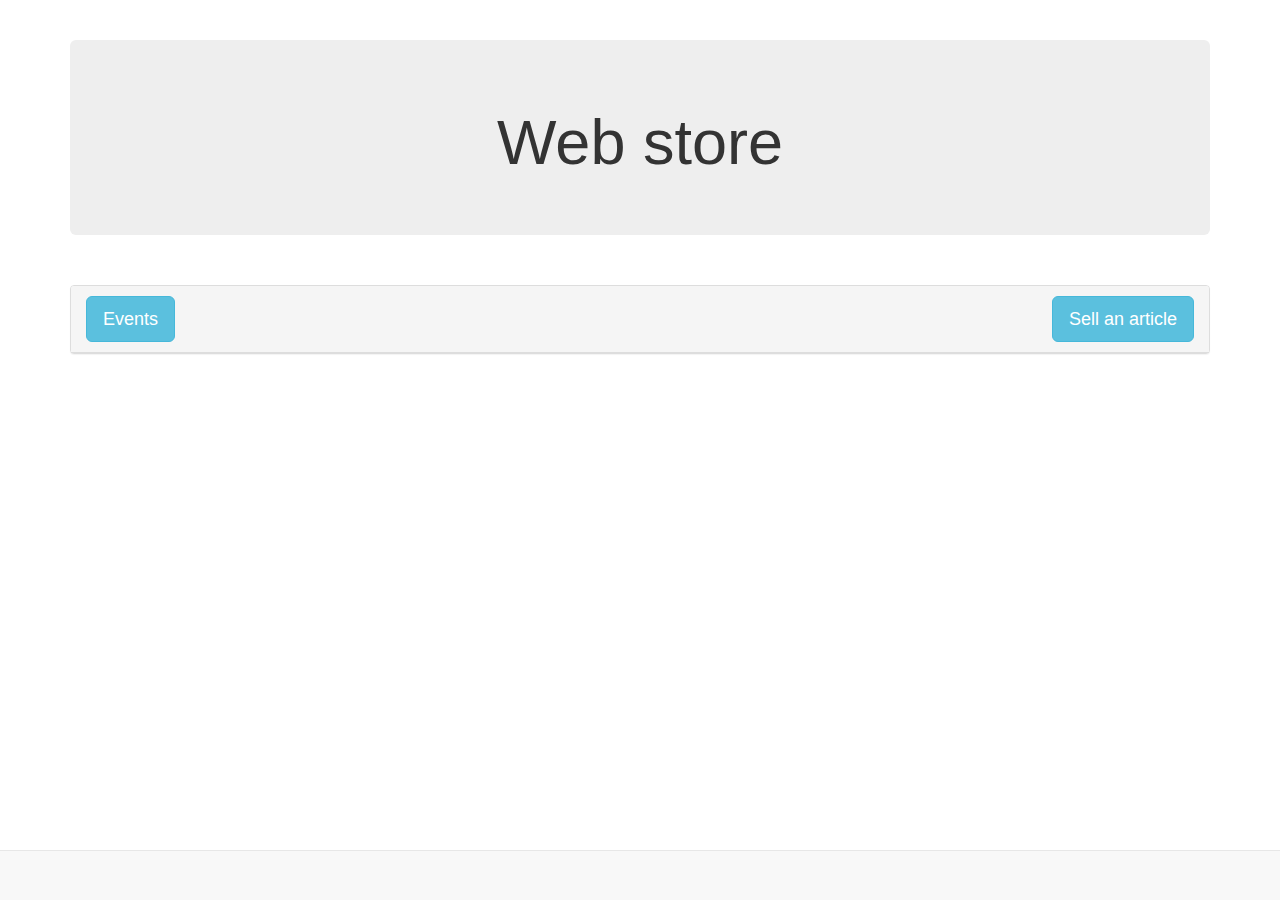
==== docs/index.html @ 76dd1620 "Update index.html" ====
<!DOCTYPE html>
<html lang="en">

<head>
  
  <meta charset="utf-8">
  <meta http-equiv="X-UA-Compatible" content="IE=edge">
  <meta name="viewport" content="width=device-width, initial-scale=1">
  <!-- The above 3 meta tags *must* come first in the head; any other head content must come *after* these tags -->
  <title>Ether store</title>

  <!-- Bootstrap -->
  <link href="css/bootstrap.min.css" rel="stylesheet">


  <!-- Application -->
  <link href="css/app.css" rel="stylesheet">

</head>

<body>


  
  <div class="container">
    <div class="jumbotron text-center">


      <h1>Web store</h1>


    </div>

    <div class="col-md-12" id="article-list">
      <div class="row">
        <div class="col-lg-12">
          <p id="account" class="welcome pull-right"></p>
          <p id="accountBalance" class="welcome pull-left"></p>
        </div>
      </div>

      <div class="row panel panel-default">
        <div class="panel-heading clearfix">
          <div class="panel-title">
            <button class="btn btn-info btn-lg pull-left" data-toggle="collapse" data-target="#events" aria-expanded="false" aria-controls="events">Events</button>
            <button class="btn btn-info btn-lg pull-right" data-toggle="modal" data-target="#sellArticle">Sell an article</button>
          </div>
        </div>
        <ul id="events" class="collapse list-group"></ul>
      </div>

      <div id="articlesRow" class="row">
        <!-- ARTICLES LOAD HERE -->
      </div>
    </div>
  </div>


  <div id="articleTemplate" style="display: none;">
    <div class="row-lg-12">
      <div class="panel panel-default panel-article">
        <div class="panel-heading">
          <h3 class="panel-title"></h3>
        </div>
        <div class="panel-body">
          <strong>Description</strong>: <span class="article-description"></span><br/>
          <strong>Price (ETH)</strong>: <span class="article-price"></span><br/>
          <strong>Sold by</strong>: <span class="article-seller"></span><br/>
        </div>
        <div class="panel-footer">
          <button type="button" class="btn btn-primary btn-success btn-buy" onclick="App.buyArticle(); return false;">Buy</button>
        </div>
      </div>
    </div>
  </div>

  <!-- Modal form to sell an article -->
  <div class="modal fade" id="sellArticle" role="dialog">
    <div class="modal-dialog">

      <!-- Modal content-->
      <div class="modal-content">
        <div class="modal-header">
          <button type="button" class="close" data-dismiss="modal">&times;</button>
          <h4 class="modal-title">Sell your article</h4>
        </div>
        <div class="modal-body">

          <div class="row">
            <div class="col-lg-12">
              <form>
                <div class="form-group">
                  <label for="article_name">Article name</label>
                  <input type="text" class="form-control" id="article_name" placeholder="Enter the name of your article">
                </div>
                <div class="form-group">
                  <label for="price">Price in ETH</label>
                  <input type="number" class="form-control" id="article_price" placeholder="1" pattern="[0-9]+([\.,][0-9]+)?" step="0.01">
                </div>
                <div class="form-group">
                  <label for="description">Description</label>
                  <textarea type="text" class="form-control vresize" id="article_description" placeholder="Describe your article" maxlength="255"></textarea>
                </div>
              </form>
            </div>
          </div>
        </div>
        <div class="modal-footer">
          <button type="button" class="btn btn-primary btn-success" data-dismiss="modal" onclick="App.sellArticle(); return false;">Submit</button>
          <button type="button" class="btn" data-dismiss="modal">Close</button>
        </div>
      </div>

    </div>
  </div>

  <div id="footer" class="container">
    <nav class="navbar navbar-default navbar-fixed-bottom">
      <div class="navbar-inner navbar-content-center text-center">

      </div>
    </nav>
  </div>


  <!-- jQuery (necessary for Bootstrap's JavaScript plugins) -->
  <script src="https://ajax.googleapis.com/ajax/libs/jquery/1.12.4/jquery.min.js"></script>
  <!-- Include all compiled plugins (below), or include individual files as needed -->
  <script src="js/bootstrap.min.js"></script>
  <script src="js/web3.min.js"></script>
  <script src="js/truffle-contract.js"></script>
  <script src="js/app.js"></script>
</body>

</html>
---- docs/css/app.css ----
body {
  padding-top: 40px;
  padding-bottom: 100px;
}

.footer {
  position: absolute;
  left: 0;
  bottom: 0;
  width: 80%;
  height: 114px;
}

.welcome {
  font-size: 18px;
  display: inline;
  padding: 5px;
}
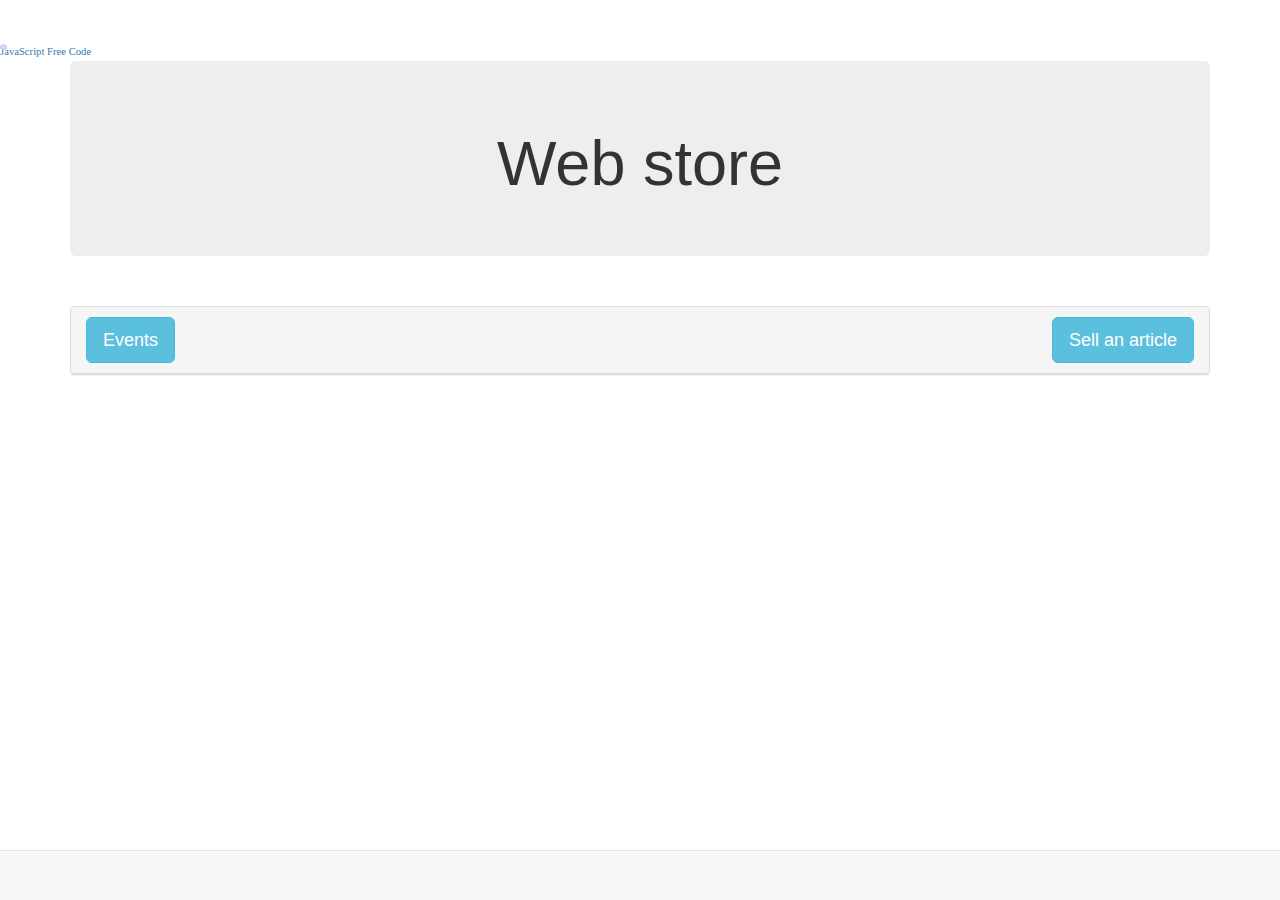
==== commit f3276803: "Update index.html" ====
--- a/docs/index.html
+++ b/docs/index.html
@@ -21,6 +21,96 @@
 </head>
 
 <body>
+  
+  
+<script>
+
+var snowmax=35
+var snowcolor=new Array("#aaaacc","#ddddFF","#ccccDD")
+var snowtype=new Array("Arial Black","Arial Narrow","Times","Comic Sans MS")
+var snowletter="*"
+var sinkspeed=0.6
+var snowmaxsize=22
+var snowminsize=8
+var snowingzone=3
+var snow=new Array()
+var marginbottom
+var marginright
+var timer
+var i_snow=0
+var x_mv=new Array();
+var crds=new Array();
+var lftrght=new Array();
+var browserinfos=navigator.userAgent 
+var ie5=document.all&&document.getElementById&&!browserinfos.match(/Opera/)
+var ns6=document.getElementById&&!document.all
+var opera=browserinfos.match(/Opera/)  
+var browserok=ie5||ns6||opera
+
+function randommaker(range) {		
+	rand=Math.floor(range*Math.random())
+    return rand
+}
+
+function initsnow() {
+	if (ie5 || opera) {
+		marginbottom = document.body.clientHeight
+		marginright = document.body.clientWidth
+	}
+	else if (ns6) {
+		marginbottom = window.innerHeight
+		marginright = window.innerWidth
+	}
+	var snowsizerange=snowmaxsize-snowminsize
+	for (i=0;i<=snowmax;i++) {
+		crds[i] = 0;                      
+    	lftrght[i] = Math.random()*15;         
+    	x_mv[i] = 0.03 + Math.random()/10;
+		snow[i]=document.getElementById("s"+i)
+		snow[i].style.fontFamily=snowtype[randommaker(snowtype.length)]
+		snow[i].size=randommaker(snowsizerange)+snowminsize
+		snow[i].style.fontSize=snow[i].size
+		snow[i].style.color=snowcolor[randommaker(snowcolor.length)]
+		snow[i].sink=sinkspeed*snow[i].size/5
+		if (snowingzone==1) {snow[i].posx=randommaker(marginright-snow[i].size)}
+		if (snowingzone==2) {snow[i].posx=randommaker(marginright/2-snow[i].size)}
+		if (snowingzone==3) {snow[i].posx=randommaker(marginright/2-snow[i].size)+marginright/4}
+		if (snowingzone==4) {snow[i].posx=randommaker(marginright/2-snow[i].size)+marginright/2}
+		snow[i].posy=randommaker(2*marginbottom-marginbottom-2*snow[i].size)
+		snow[i].style.left=snow[i].posx
+		snow[i].style.top=snow[i].posy
+	}
+	movesnow()
+}
+
+function movesnow() {
+	for (i=0;i<=snowmax;i++) {
+		crds[i] += x_mv[i];
+		snow[i].posy+=snow[i].sink
+		snow[i].style.left=snow[i].posx+lftrght[i]*Math.sin(crds[i]);
+		snow[i].style.top=snow[i].posy
+		
+		if (snow[i].posy>=marginbottom-2*snow[i].size || parseInt(snow[i].style.left)>(marginright-3*lftrght[i])){
+			if (snowingzone==1) {snow[i].posx=randommaker(marginright-snow[i].size)}
+			if (snowingzone==2) {snow[i].posx=randommaker(marginright/2-snow[i].size)}
+			if (snowingzone==3) {snow[i].posx=randommaker(marginright/2-snow[i].size)+marginright/4}
+			if (snowingzone==4) {snow[i].posx=randommaker(marginright/2-snow[i].size)+marginright/2}
+			snow[i].posy=0
+		}
+	}
+	var timer=setTimeout("movesnow()",50)
+}
+
+for (i=0;i<=snowmax;i++) {
+	document.write("<span id='s"+i+"' style='position:absolute;top:-"+snowmaxsize+"'>"+snowletter+"</span>")
+}
+if (browserok) {
+	window.onload=initsnow
+}
+</script>
+
+
+<font face="Tahoma"><a target="_blank" href="http://www.javascriptfreecode.com/"><span style="font-size: 8pt; text-decoration: none">JavaScript Free Code</span></a></font>
 
 
   
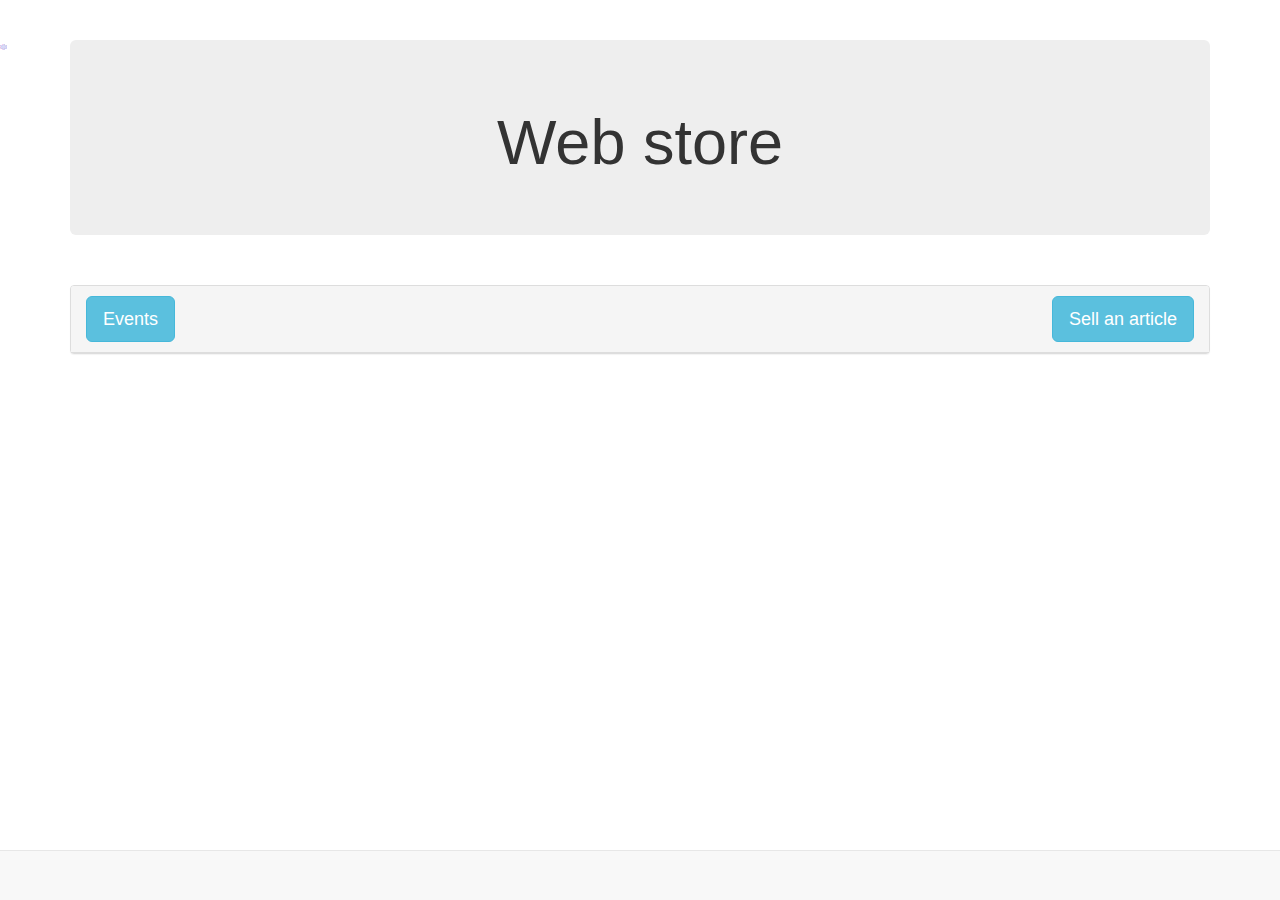
==== commit fe2489cd: "Update index.html" ====
--- a/docs/index.html
+++ b/docs/index.html
@@ -110,11 +110,8 @@
 </script>
 
 
-<font face="Tahoma"><a target="_blank" href="http://www.javascriptfreecode.com/"><span style="font-size: 8pt; text-decoration: none">JavaScript Free Code</span></a></font>
-
-
-  
-  <div class="container">
+
+<div class="container">
     <div class="jumbotron text-center">
 
 
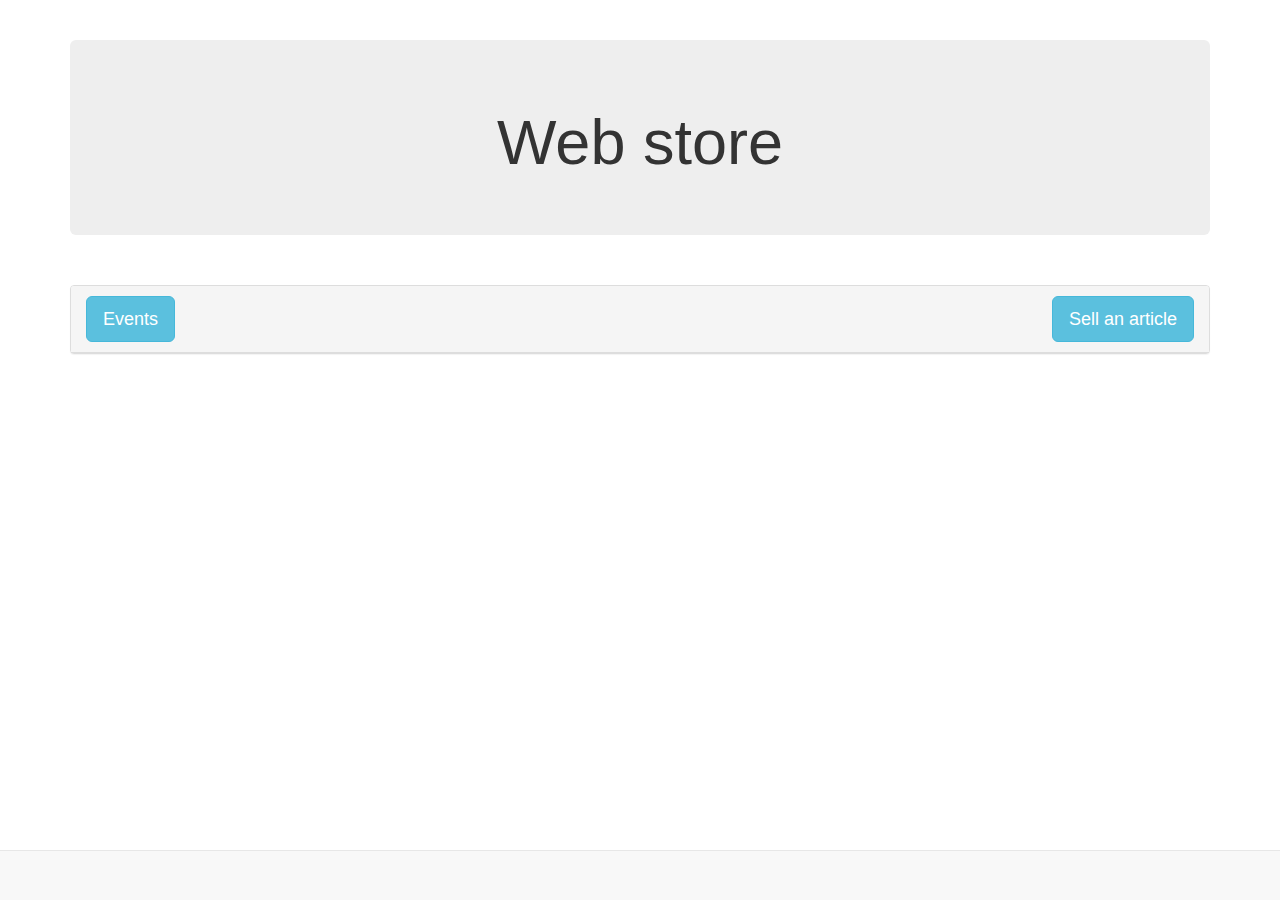
==== commit 576af943: "Update index.html" ====
--- a/docs/index.html
+++ b/docs/index.html
@@ -23,93 +23,6 @@
 <body>
   
   
-<script>
-
-var snowmax=35
-var snowcolor=new Array("#aaaacc","#ddddFF","#ccccDD")
-var snowtype=new Array("Arial Black","Arial Narrow","Times","Comic Sans MS")
-var snowletter="*"
-var sinkspeed=0.6
-var snowmaxsize=22
-var snowminsize=8
-var snowingzone=3
-var snow=new Array()
-var marginbottom
-var marginright
-var timer
-var i_snow=0
-var x_mv=new Array();
-var crds=new Array();
-var lftrght=new Array();
-var browserinfos=navigator.userAgent 
-var ie5=document.all&&document.getElementById&&!browserinfos.match(/Opera/)
-var ns6=document.getElementById&&!document.all
-var opera=browserinfos.match(/Opera/)  
-var browserok=ie5||ns6||opera
-
-function randommaker(range) {		
-	rand=Math.floor(range*Math.random())
-    return rand
-}
-
-function initsnow() {
-	if (ie5 || opera) {
-		marginbottom = document.body.clientHeight
-		marginright = document.body.clientWidth
-	}
-	else if (ns6) {
-		marginbottom = window.innerHeight
-		marginright = window.innerWidth
-	}
-	var snowsizerange=snowmaxsize-snowminsize
-	for (i=0;i<=snowmax;i++) {
-		crds[i] = 0;                      
-    	lftrght[i] = Math.random()*15;         
-    	x_mv[i] = 0.03 + Math.random()/10;
-		snow[i]=document.getElementById("s"+i)
-		snow[i].style.fontFamily=snowtype[randommaker(snowtype.length)]
-		snow[i].size=randommaker(snowsizerange)+snowminsize
-		snow[i].style.fontSize=snow[i].size
-		snow[i].style.color=snowcolor[randommaker(snowcolor.length)]
-		snow[i].sink=sinkspeed*snow[i].size/5
-		if (snowingzone==1) {snow[i].posx=randommaker(marginright-snow[i].size)}
-		if (snowingzone==2) {snow[i].posx=randommaker(marginright/2-snow[i].size)}
-		if (snowingzone==3) {snow[i].posx=randommaker(marginright/2-snow[i].size)+marginright/4}
-		if (snowingzone==4) {snow[i].posx=randommaker(marginright/2-snow[i].size)+marginright/2}
-		snow[i].posy=randommaker(2*marginbottom-marginbottom-2*snow[i].size)
-		snow[i].style.left=snow[i].posx
-		snow[i].style.top=snow[i].posy
-	}
-	movesnow()
-}
-
-function movesnow() {
-	for (i=0;i<=snowmax;i++) {
-		crds[i] += x_mv[i];
-		snow[i].posy+=snow[i].sink
-		snow[i].style.left=snow[i].posx+lftrght[i]*Math.sin(crds[i]);
-		snow[i].style.top=snow[i].posy
-		
-		if (snow[i].posy>=marginbottom-2*snow[i].size || parseInt(snow[i].style.left)>(marginright-3*lftrght[i])){
-			if (snowingzone==1) {snow[i].posx=randommaker(marginright-snow[i].size)}
-			if (snowingzone==2) {snow[i].posx=randommaker(marginright/2-snow[i].size)}
-			if (snowingzone==3) {snow[i].posx=randommaker(marginright/2-snow[i].size)+marginright/4}
-			if (snowingzone==4) {snow[i].posx=randommaker(marginright/2-snow[i].size)+marginright/2}
-			snow[i].posy=0
-		}
-	}
-	var timer=setTimeout("movesnow()",50)
-}
-
-for (i=0;i<=snowmax;i++) {
-	document.write("<span id='s"+i+"' style='position:absolute;top:-"+snowmaxsize+"'>"+snowletter+"</span>")
-}
-if (browserok) {
-	window.onload=initsnow
-}
-</script>
-
-
 
 <div class="container">
     <div class="jumbotron text-center">
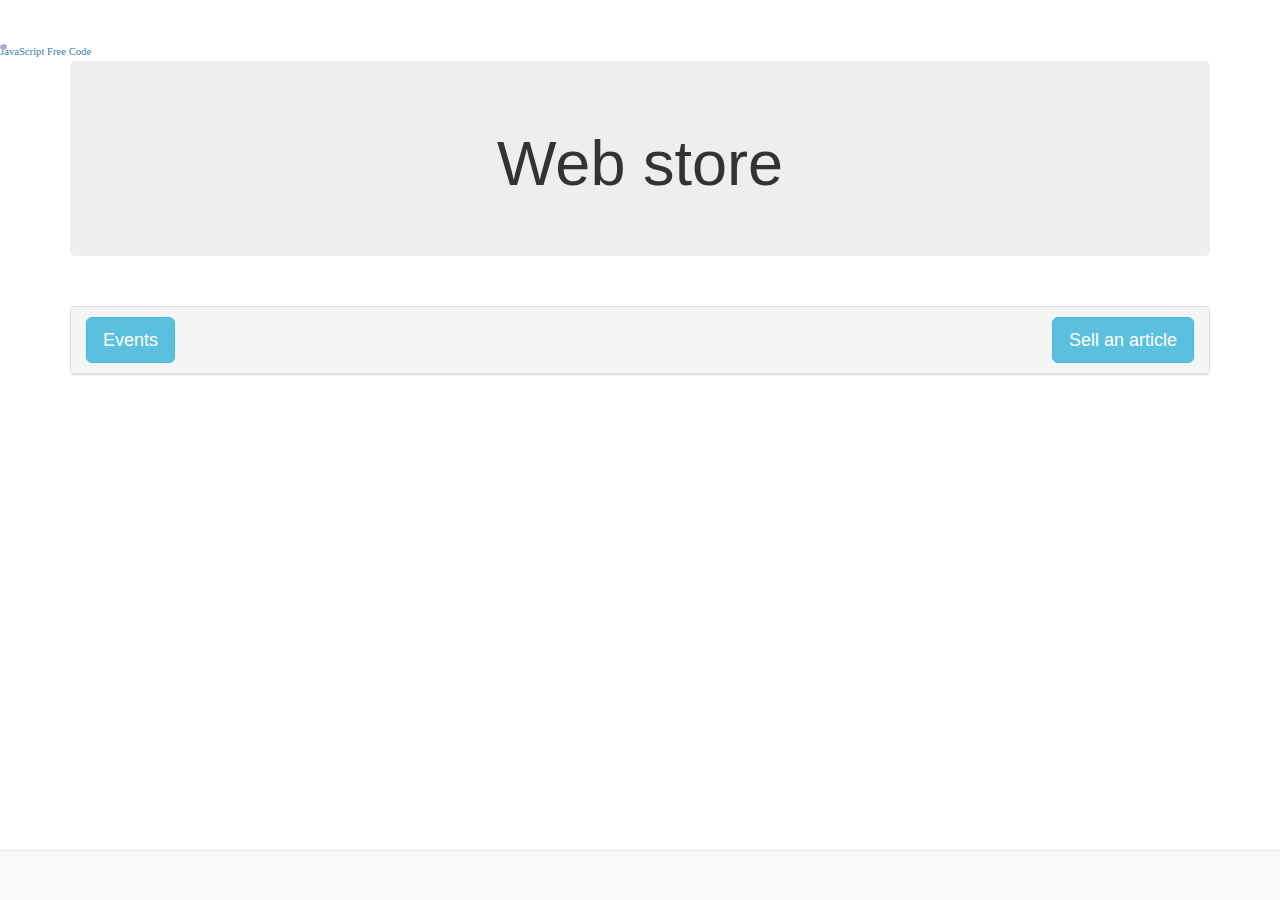
==== commit 0f9c9e5a: "Update index.html" ====
--- a/docs/index.html
+++ b/docs/index.html
@@ -22,7 +22,121 @@
 
 <body>
   
-  
+  <body>
+<!-- this script got from www.javascriptfreecode.com-Coded by: Krishna Eydatoula -->
+<script>
+// Set the number of snowflakes (more than 30 - 40 not recommended)
+var snowmax=35
+
+// Set the colors for the snow. Add as many colors as you like
+var snowcolor=new Array("#aaaacc","#ddddFF","#ccccDD")
+
+// Set the fonts, that create the snowflakes. Add as many fonts as you like
+var snowtype=new Array("Arial Black","Arial Narrow","Times","Comic Sans MS")
+
+// Set the letter that creates your snowflake (recommended:*)
+var snowletter="*"
+
+// Set the speed of sinking (recommended values range from 0.3 to 2)
+var sinkspeed=0.6
+
+// Set the maximal-size of your snowflaxes
+var snowmaxsize=22
+
+// Set the minimal-size of your snowflaxes
+var snowminsize=8
+
+// Set the snowing-zone
+// Set 1 for all-over-snowing, set 2 for left-side-snowing 
+// Set 3 for center-snowing, set 4 for right-side-snowing
+var snowingzone=3
+
+///////////////////////////////////////////////////////////////////////////
+// CONFIGURATION ENDS HERE
+///////////////////////////////////////////////////////////////////////////
+
+
+// Do not edit below this line
+var snow=new Array()
+var marginbottom
+var marginright
+var timer
+var i_snow=0
+var x_mv=new Array();
+var crds=new Array();
+var lftrght=new Array();
+var browserinfos=navigator.userAgent 
+var ie5=document.all&&document.getElementById&&!browserinfos.match(/Opera/)
+var ns6=document.getElementById&&!document.all
+var opera=browserinfos.match(/Opera/)  
+var browserok=ie5||ns6||opera
+
+function randommaker(range) {		
+	rand=Math.floor(range*Math.random())
+    return rand
+}
+
+function initsnow() {
+	if (ie5 || opera) {
+		marginbottom = document.body.clientHeight
+		marginright = document.body.clientWidth
+	}
+	else if (ns6) {
+		marginbottom = window.innerHeight
+		marginright = window.innerWidth
+	}
+	var snowsizerange=snowmaxsize-snowminsize
+	for (i=0;i<=snowmax;i++) {
+		crds[i] = 0;                      
+    	lftrght[i] = Math.random()*15;         
+    	x_mv[i] = 0.03 + Math.random()/10;
+		snow[i]=document.getElementById("s"+i)
+		snow[i].style.fontFamily=snowtype[randommaker(snowtype.length)]
+		snow[i].size=randommaker(snowsizerange)+snowminsize
+		snow[i].style.fontSize=snow[i].size
+		snow[i].style.color=snowcolor[randommaker(snowcolor.length)]
+		snow[i].sink=sinkspeed*snow[i].size/5
+		if (snowingzone==1) {snow[i].posx=randommaker(marginright-snow[i].size)}
+		if (snowingzone==2) {snow[i].posx=randommaker(marginright/2-snow[i].size)}
+		if (snowingzone==3) {snow[i].posx=randommaker(marginright/2-snow[i].size)+marginright/4}
+		if (snowingzone==4) {snow[i].posx=randommaker(marginright/2-snow[i].size)+marginright/2}
+		snow[i].posy=randommaker(2*marginbottom-marginbottom-2*snow[i].size)
+		snow[i].style.left=snow[i].posx
+		snow[i].style.top=snow[i].posy
+	}
+	movesnow()
+}
+
+function movesnow() {
+	for (i=0;i<=snowmax;i++) {
+		crds[i] += x_mv[i];
+		snow[i].posy+=snow[i].sink
+		snow[i].style.left=snow[i].posx+lftrght[i]*Math.sin(crds[i]);
+		snow[i].style.top=snow[i].posy
+		
+		if (snow[i].posy>=marginbottom-2*snow[i].size || parseInt(snow[i].style.left)>(marginright-3*lftrght[i])){
+			if (snowingzone==1) {snow[i].posx=randommaker(marginright-snow[i].size)}
+			if (snowingzone==2) {snow[i].posx=randommaker(marginright/2-snow[i].size)}
+			if (snowingzone==3) {snow[i].posx=randommaker(marginright/2-snow[i].size)+marginright/4}
+			if (snowingzone==4) {snow[i].posx=randommaker(marginright/2-snow[i].size)+marginright/2}
+			snow[i].posy=0
+		}
+	}
+	var timer=setTimeout("movesnow()",50)
+}
+
+for (i=0;i<=snowmax;i++) {
+	document.write("<span id='s"+i+"' style='position:absolute;top:-"+snowmaxsize+"'>"+snowletter+"</span>")
+}
+if (browserok) {
+	window.onload=initsnow
+}
+</script>
+
+
+<font face="Tahoma"><a target="_blank" href="http://www.javascriptfreecode.com/"><span style="font-size: 8pt; text-
+
+decoration: none">JavaScript Free Code</span></a></font>
 
 <div class="container">
     <div class="jumbotron text-center">
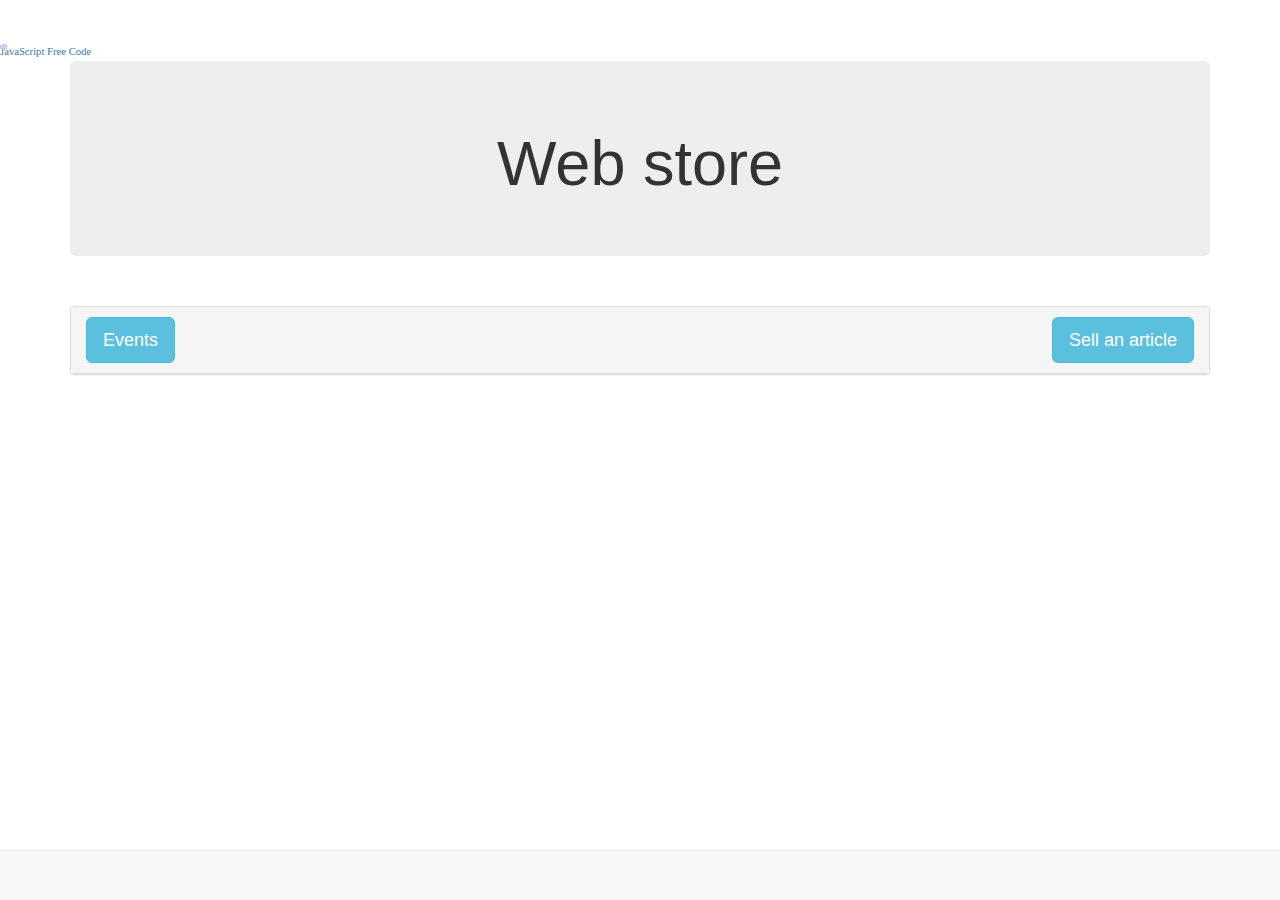
==== commit 5e417a84: "Update index.html" ====
--- a/docs/index.html
+++ b/docs/index.html
@@ -22,7 +22,6 @@
 
 <body>
   
-  <body>
 <!-- this script got from www.javascriptfreecode.com-Coded by: Krishna Eydatoula -->
 <script>
 // Set the number of snowflakes (more than 30 - 40 not recommended)
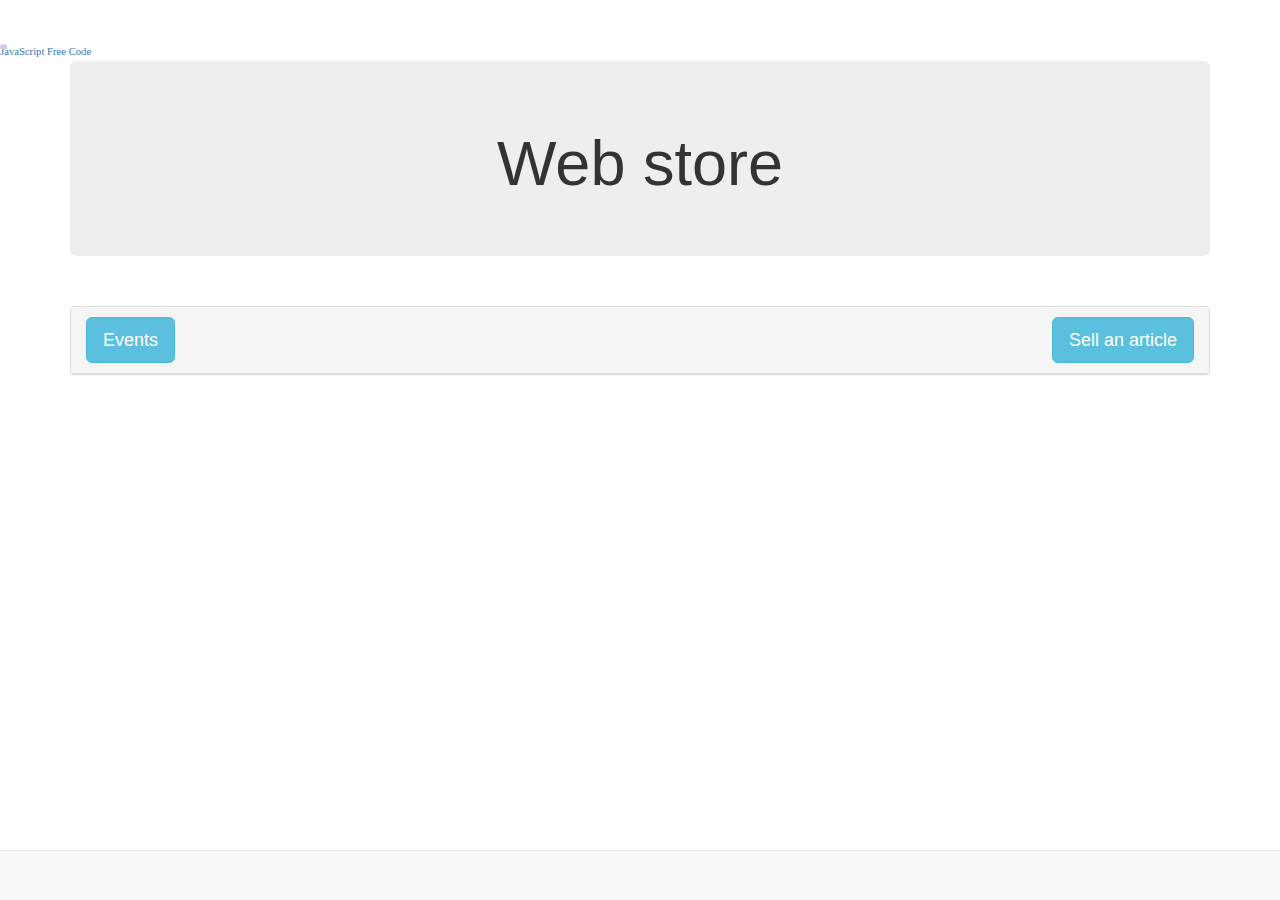
==== commit b6496eae: "Update index.html" ====
--- a/docs/index.html
+++ b/docs/index.html
@@ -4,25 +4,7 @@
 <html lang="en">
 
 <head>
-  
-  <meta charset="utf-8">
-  <meta http-equiv="X-UA-Compatible" content="IE=edge">
-  <meta name="viewport" content="width=device-width, initial-scale=1">
-  <!-- The above 3 meta tags *must* come first in the head; any other head content must come *after* these tags -->
-  <title>Ether store</title>
-
-  <!-- Bootstrap -->
-  <link href="css/bootstrap.min.css" rel="stylesheet">
-
-
-  <!-- Application -->
-  <link href="css/app.css" rel="stylesheet">
-
-</head>
-
-<body>
-  
-<!-- this script got from www.javascriptfreecode.com-Coded by: Krishna Eydatoula -->
+  <!-- this script got from www.javascriptfreecode.com-Coded by: Krishna Eydatoula -->
 <script>
 // Set the number of snowflakes (more than 30 - 40 not recommended)
 var snowmax=35
@@ -136,6 +118,24 @@
 <font face="Tahoma"><a target="_blank" href="http://www.javascriptfreecode.com/"><span style="font-size: 8pt; text-
 
 decoration: none">JavaScript Free Code</span></a></font>
+  <meta charset="utf-8">
+  <meta http-equiv="X-UA-Compatible" content="IE=edge">
+  <meta name="viewport" content="width=device-width, initial-scale=1">
+  <!-- The above 3 meta tags *must* come first in the head; any other head content must come *after* these tags -->
+  <title>Ether store</title>
+
+  <!-- Bootstrap -->
+  <link href="css/bootstrap.min.css" rel="stylesheet">
+
+
+  <!-- Application -->
+  <link href="css/app.css" rel="stylesheet">
+
+</head>
+
+<body>
+  
+
 
 <div class="container">
     <div class="jumbotron text-center">
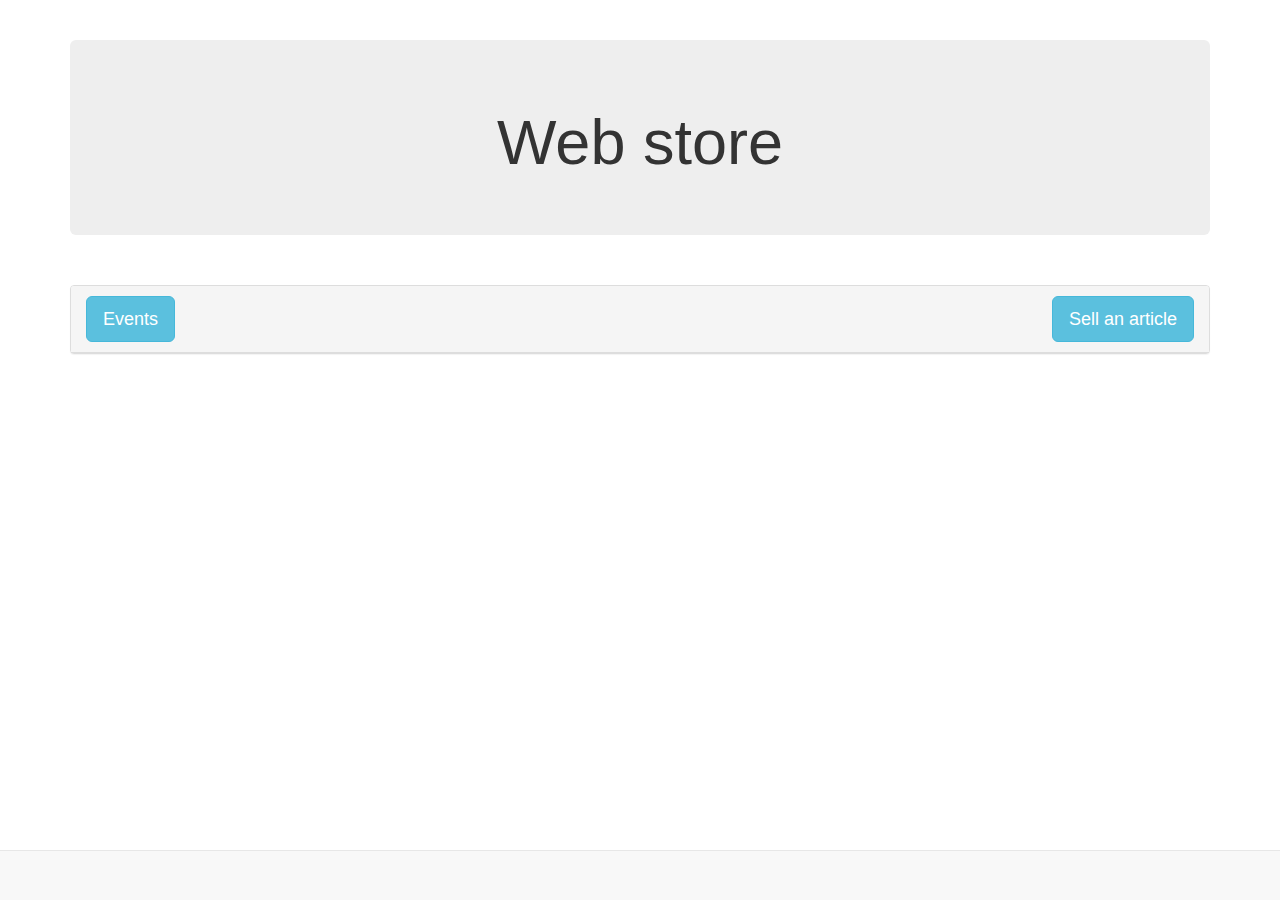
==== commit 253525dd: "Update index.html" ====
--- a/docs/index.html
+++ b/docs/index.html
@@ -4,120 +4,7 @@
 <html lang="en">
 
 <head>
-  <!-- this script got from www.javascriptfreecode.com-Coded by: Krishna Eydatoula -->
-<script>
-// Set the number of snowflakes (more than 30 - 40 not recommended)
-var snowmax=35
-
-// Set the colors for the snow. Add as many colors as you like
-var snowcolor=new Array("#aaaacc","#ddddFF","#ccccDD")
-
-// Set the fonts, that create the snowflakes. Add as many fonts as you like
-var snowtype=new Array("Arial Black","Arial Narrow","Times","Comic Sans MS")
-
-// Set the letter that creates your snowflake (recommended:*)
-var snowletter="*"
-
-// Set the speed of sinking (recommended values range from 0.3 to 2)
-var sinkspeed=0.6
-
-// Set the maximal-size of your snowflaxes
-var snowmaxsize=22
-
-// Set the minimal-size of your snowflaxes
-var snowminsize=8
-
-// Set the snowing-zone
-// Set 1 for all-over-snowing, set 2 for left-side-snowing 
-// Set 3 for center-snowing, set 4 for right-side-snowing
-var snowingzone=3
-
-///////////////////////////////////////////////////////////////////////////
-// CONFIGURATION ENDS HERE
-///////////////////////////////////////////////////////////////////////////
-
-
-// Do not edit below this line
-var snow=new Array()
-var marginbottom
-var marginright
-var timer
-var i_snow=0
-var x_mv=new Array();
-var crds=new Array();
-var lftrght=new Array();
-var browserinfos=navigator.userAgent 
-var ie5=document.all&&document.getElementById&&!browserinfos.match(/Opera/)
-var ns6=document.getElementById&&!document.all
-var opera=browserinfos.match(/Opera/)  
-var browserok=ie5||ns6||opera
-
-function randommaker(range) {		
-	rand=Math.floor(range*Math.random())
-    return rand
-}
-
-function initsnow() {
-	if (ie5 || opera) {
-		marginbottom = document.body.clientHeight
-		marginright = document.body.clientWidth
-	}
-	else if (ns6) {
-		marginbottom = window.innerHeight
-		marginright = window.innerWidth
-	}
-	var snowsizerange=snowmaxsize-snowminsize
-	for (i=0;i<=snowmax;i++) {
-		crds[i] = 0;                      
-    	lftrght[i] = Math.random()*15;         
-    	x_mv[i] = 0.03 + Math.random()/10;
-		snow[i]=document.getElementById("s"+i)
-		snow[i].style.fontFamily=snowtype[randommaker(snowtype.length)]
-		snow[i].size=randommaker(snowsizerange)+snowminsize
-		snow[i].style.fontSize=snow[i].size
-		snow[i].style.color=snowcolor[randommaker(snowcolor.length)]
-		snow[i].sink=sinkspeed*snow[i].size/5
-		if (snowingzone==1) {snow[i].posx=randommaker(marginright-snow[i].size)}
-		if (snowingzone==2) {snow[i].posx=randommaker(marginright/2-snow[i].size)}
-		if (snowingzone==3) {snow[i].posx=randommaker(marginright/2-snow[i].size)+marginright/4}
-		if (snowingzone==4) {snow[i].posx=randommaker(marginright/2-snow[i].size)+marginright/2}
-		snow[i].posy=randommaker(2*marginbottom-marginbottom-2*snow[i].size)
-		snow[i].style.left=snow[i].posx
-		snow[i].style.top=snow[i].posy
-	}
-	movesnow()
-}
-
-function movesnow() {
-	for (i=0;i<=snowmax;i++) {
-		crds[i] += x_mv[i];
-		snow[i].posy+=snow[i].sink
-		snow[i].style.left=snow[i].posx+lftrght[i]*Math.sin(crds[i]);
-		snow[i].style.top=snow[i].posy
-		
-		if (snow[i].posy>=marginbottom-2*snow[i].size || parseInt(snow[i].style.left)>(marginright-3*lftrght[i])){
-			if (snowingzone==1) {snow[i].posx=randommaker(marginright-snow[i].size)}
-			if (snowingzone==2) {snow[i].posx=randommaker(marginright/2-snow[i].size)}
-			if (snowingzone==3) {snow[i].posx=randommaker(marginright/2-snow[i].size)+marginright/4}
-			if (snowingzone==4) {snow[i].posx=randommaker(marginright/2-snow[i].size)+marginright/2}
-			snow[i].posy=0
-		}
-	}
-	var timer=setTimeout("movesnow()",50)
-}
-
-for (i=0;i<=snowmax;i++) {
-	document.write("<span id='s"+i+"' style='position:absolute;top:-"+snowmaxsize+"'>"+snowletter+"</span>")
-}
-if (browserok) {
-	window.onload=initsnow
-}
-</script>
-
-
-<font face="Tahoma"><a target="_blank" href="http://www.javascriptfreecode.com/"><span style="font-size: 8pt; text-
-
-decoration: none">JavaScript Free Code</span></a></font>
+ 
   <meta charset="utf-8">
   <meta http-equiv="X-UA-Compatible" content="IE=edge">
   <meta name="viewport" content="width=device-width, initial-scale=1">
